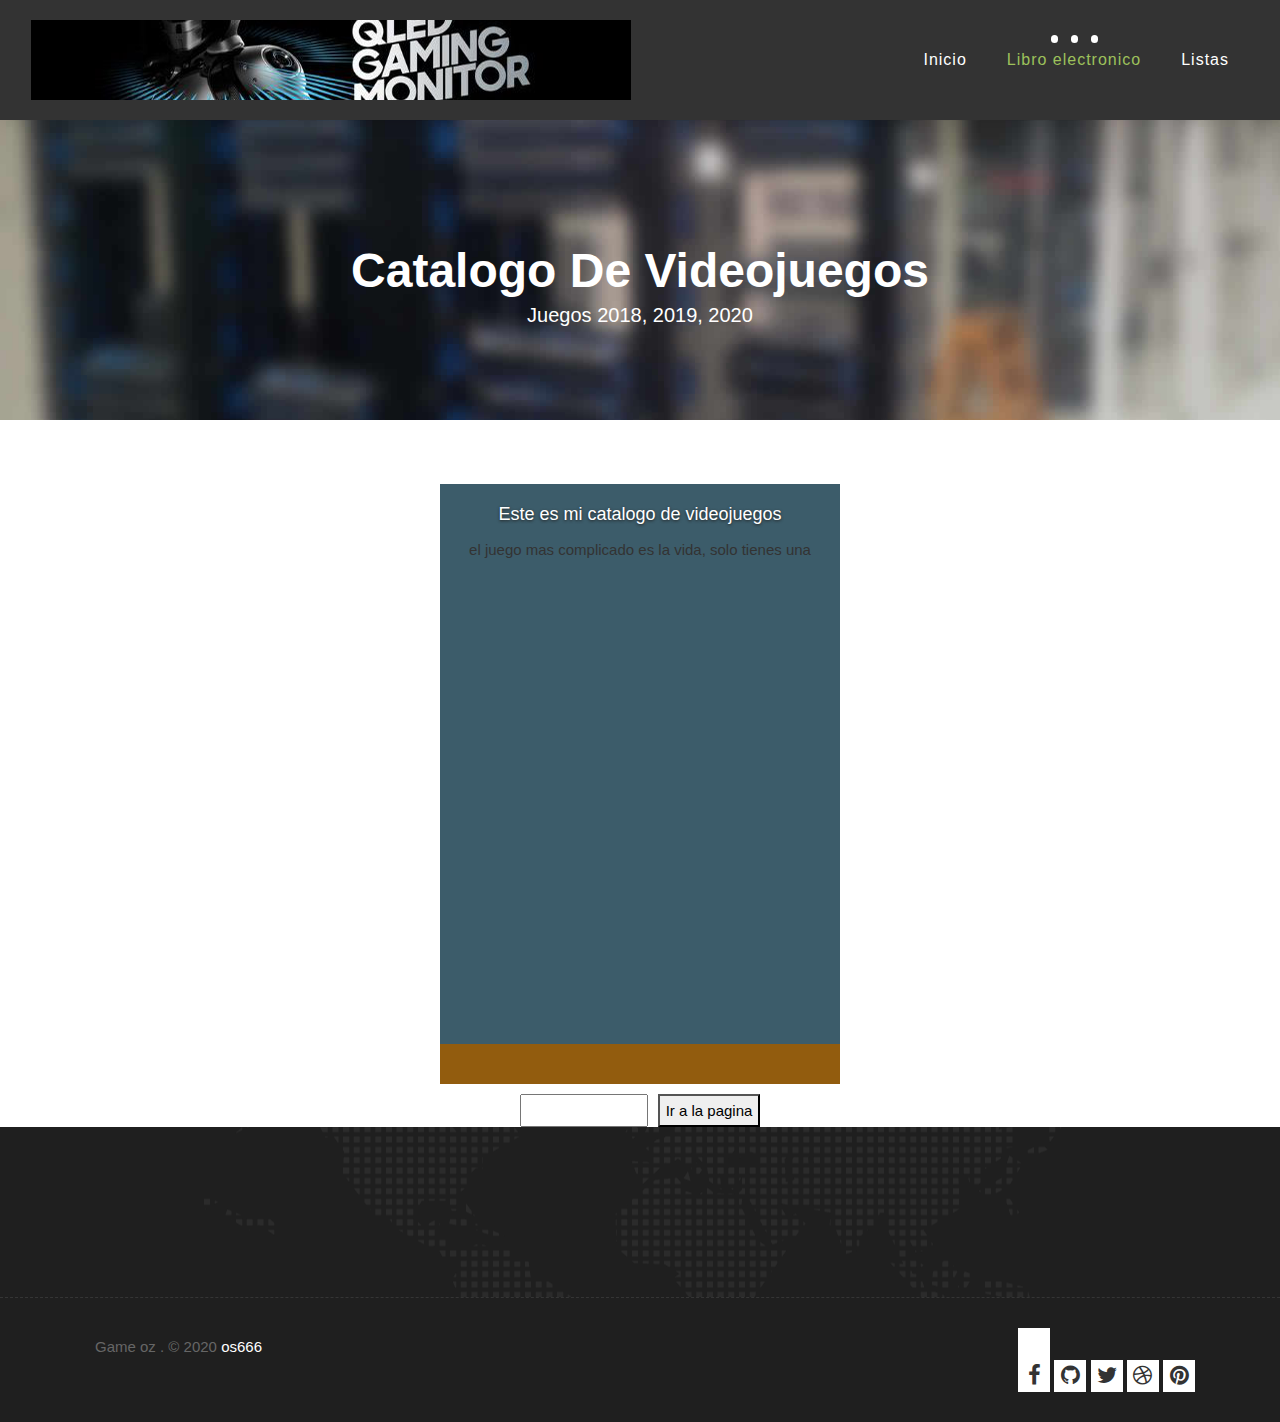
==== features.html @ 06214b25 "pagina para el primer parcial de TIN" ====
<!DOCTYPE html>
<html lang="en">

    <!-- Basic -->
    <meta charset="utf-8">
    <meta http-equiv="X-UA-Compatible" content="IE=edge">   
   
    <!-- Mobile Metas -->
    <meta name="viewport" content="width=device-width, initial-scale=1">
 
     <!-- Site Metas -->
    <title>Mi primer examen Tecnlogias de la Informacion</title>  
    <meta name="keywords" content="">
    <meta name="description" content="">
    <meta name="author" content="">

    <!-- Site Icons -->
    <link rel="shortcut icon" href="images/favicon.ico" type="image/x-icon" />
    <link rel="apple-touch-icon" href="images/apple-touch-icon.png">

    <!-- Bootstrap CSS -->
    <link rel="stylesheet" href="css/bootstrap.min.css">
    <!-- Site CSS -->
    <link rel="stylesheet" href="style.css">
    <!-- ALL VERSION CSS -->
    <link rel="stylesheet" href="css/versions.css">
    <!-- Responsive CSS -->
    <link rel="stylesheet" href="css/responsive.css">
    <!-- Custom CSS -->
    <link rel="stylesheet" href="css/custom.css">

    <link rel="stylesheet" type="text/css" href="css/estilosPropiosDos.css">
    <link rel="stylesheet" type="text/css" href="css/jquery.booklet.latest.css">

    <!-- Modernizer for Portfolio -->


    <!--[if lt IE 9]>
      <script src="https://oss.maxcdn.com/libs/html5shiv/3.7.0/html5shiv.js"></script>
      <script src="https://oss.maxcdn.com/libs/respond.js/1.4.2/respond.min.js"></script>
    <![endif]-->

</head>
<body class="host_version"> 

    <!-- LOADER -->
	<div id="preloader">
		<div class="loader-container">
			<div class="progress-br float shadow">
				<div class="progress__item"></div>
			</div>
		</div>
	</div>
	<!-- END LOADER -->	

    <!-- Start header -->
	<header class="top-navbar">
		<nav class="navbar navbar-expand-lg navbar-light bg-light">
			<div class="container-fluid">
				<a class="navbar-brand" href="index.html">
					<img src="images/logo-hosting.png" alt="" />
				</a>
				<button class="navbar-toggler" type="button" data-toggle="collapse" data-target="#navbars-host" aria-controls="navbars-rs-food" aria-expanded="false" aria-label="Toggle navigation">
					<span class="icon-bar"></span>
                    <span class="icon-bar"></span>
                    <span class="icon-bar"></span>
				</button>
				<div class="collapse navbar-collapse" id="navbars-host">
					<ul class="navbar-nav ml-auto">
						<li class="nav-item"><a class="nav-link" href="index.html">Inicio</a></li>

						<li class="nav-item active"><a class="nav-link" href="features.html">Libro electronico </a></li>

						<li class="nav-item"><a class="nav-link" href="listas.html">Listas </a></li>
				</div>
			</div>
		</nav>
	</header>
	<!-- End header -->
	
	<div class="all-title-box">
		<div class="container text-center">
			<h1>Catalogo de Videojuegos<span class="m_1">juegos 2018, 2019, 2020 </span></h1>
		</div>
	</div>




                 <!-- aqui vendra el libro electronico -->

         <div id="wrapper">
            <div id="mi_libro">
                <div id="portada">
                    <h3>Este es mi catalogo de videojuegos</h3>
                    <p>el juego mas complicado es la vida, solo tienes una</p>
                </div>
                <div id="pagina1" class="pagina">
                    <h3>Lorem ipsum dolor sit amet</h3>
                    <p>Lorem ipsum dolor sit amet, consectetur adipisicing elit. Molestiae rerum quaerat similique, cumque enim voluptate ea vero doloremque veritatis quo accusamus ipsa laudantium officia quas quasi, eligendi excepturi eaque? Quidem.</p>
                    <img src="images/cata1.jpg" height="200px" width="300px" >
                    
                </div>
                <div class="pagina" id="pagina2">
                    <h3>Lorem ipsum dolor sit amet</h3>
                    <p>Lorem ipsum dolor sit amet, consectetur adipisicing elit. Molestiae rerum quaerat similique, cumque enim voluptate ea vero doloremque veritatis quo accusamus ipsa laudantium officia quas quasi, eligendi excepturi eaque? Quidem.</p>
                    <img src="images/cata2.jpg" height="200px" width="300px" >
                </div>
                <div id="pagina3" class="pagina">
                    <h3>Lorem ipsum dolor sit amet</h3>
                    <p>Lorem ipsum dolor sit amet, consectetur adipisicing elit. Molestiae rerum quaerat similique, cumque enim voluptate ea vero doloremque veritatis quo accusamus ipsa laudantium officia quas quasi, eligendi excepturi eaque? Quidem.</p>
                    <img src="images/cata3.jpg" height="200px" width="300px" >
                </div>
                <div class="pagina" id="pagina4">
                    <h3>Lorem ipsum dolor sit amet</h3>
                    <p>Lorem ipsum dolor sit amet, consectetur adipisicing elit. Molestiae rerum quaerat similique, cumque enim voluptate ea vero doloremque veritatis quo accusamus ipsa laudantium officia quas quasi, eligendi excepturi eaque? Quidem.</p>
                    <img src="images/cata1.jpg" height="200px" width="300px" >
                </div>
                <div id="pagina5" class="pagina">
                    <h3>Lorem ipsum dolor sit amet</h3>
                    <p>Lorem ipsum dolor sit amet, consectetur adipisicing elit. Molestiae rerum quaerat similique, cumque enim voluptate ea vero doloremque veritatis quo accusamus ipsa laudantium officia quas quasi, eligendi excepturi eaque? Quidem.</p>
                    <img src="images/cata2.jpg" height="200px" width="300px" >
                </div>
                <div id="pagina6" class="pagina">
                    <h3>Lorem ipsum dolor sit amet</h3>
                    <p>Lorem ipsum dolor sit amet, consectetur adipisicing elit. Molestiae rerum quaerat similique, cumque enim voluptate ea vero doloremque veritatis quo accusamus ipsa laudantium officia quas quasi, eligendi excepturi eaque? Quidem.</p>
                    <img src="images/cata3.jpg" height="200px" width="300px" >
                </div>
                <div id="pagina7" class="pagina">
                    <h3>Lorem ipsum dolor sit amet</h3>
                    <p>Lorem ipsum dolor sit amet, consectetur adipisicing elit. Molestiae rerum quaerat similique, cumque enim voluptate ea vero doloremque veritatis quo accusamus ipsa laudantium officia quas quasi, eligendi excepturi eaque? Quidem.</p>
                    <img src="images/cata1.jpg" height="200px" width="300px" >
                </div>
                <div id="pagina8" class="pagina">
                    <h3>Lorem ipsum dolor sit amet</h3>
                    <p>Lorem ipsum dolor sit amet, consectetur adipisicing elit. Molestiae rerum quaerat similique, cumque enim voluptate ea vero doloremque veritatis quo accusamus ipsa laudantium officia quas quasi, eligendi excepturi eaque? Quidem.</p>
                    <img src="images/cata2.jpg" height="200px" width="300px" >
                </div>
                <div id="pagina9" class="pagina">
                    <h3>Lorem ipsum dolor sit amet</h3>
                    <p>Lorem ipsum dolor sit amet, consectetur adipisicing elit. Molestiae rerum quaerat similique, cumque enim voluptate ea vero doloremque veritatis quo accusamus ipsa laudantium officia quas quasi, eligendi excepturi eaque? Quidem.</p>
                    <img src="images/cata3.jpg" height="200px" width="300px" >
                </div>
                <div id="contra" class="pagina">
                    <h3>MUCHAS GRACIAS POR SU ATENCION, LE DESEAMOS UN BUEN DIA</h3>
                    <p> hasta otra oportunidad ...</p>
                </div>
            </div>
            <div id="gotopage">
                <input id="in_go" type=""><button id="bt_go" class="hover-btn-new">Ir a la pagina</button>
            </div>
        </div>


         <!-- aqui termina el libro electronico -->
    <footer class="footer">
        <div class="container">
            <div class="row">

            </div><!-- end row -->
        </div><!-- end container -->
    </footer><!-- end footer -->

    <div class="copyrights">
        <div class="container">
            <div class="footer-distributed">
                <div class="footer-left">                   
                    <p class="footer-company-name">Game oz . &copy; 2020 <a href="#">os666</</p>
                </div>

                <div class="footer-right">
                    <ul class="footer-links-soi">
						<li><a href="#"><i class="fa fa-facebook"></i></a></li>
						<li><a href="#"><i class="fa fa-github"></i></a></li>
						<li><a href="#"><i class="fa fa-twitter"></i></a></li>
						<li><a href="#"><i class="fa fa-dribbble"></i></a></li>
						<li><a href="#"><i class="fa fa-pinterest"></i></a></li>
					</ul><!-- end links -->
                </div>
            </div>
        </div><!-- end container -->
    </div><!-- end copyrights -->




    <script src="js/jquery-2.1.0.min.js" type="text/javascript"></script>
    <script src="js/jquery-ui-1.10.4.min.js" type="text/javascript"></script>
    <script src="js/jquery.booklet.latest.min.js" type="text/javascript"></script>
    <script src="js/jquery.easing.1.3.js" type="text/javascript"></script>
    <script src="js/mainPropioDos.js" type="text/javascript"></script>

   
 <script src="js/modernizer.js"></script>
    <!-- ALL JS FILES -->
   <!-- <script src="js/all.js"></script>
     ALL PLUGINS -->
   <script src="js/custom.js"></script>


</body>
</html>
---- style.css ----
/*------------------------------------------------------------------
    IMPORT FONTS
-------------------------------------------------------------------*/

@import url('https://fonts.googleapis.com/css?family=Quicksand:300,400,500,700');

/*------------------------------------------------------------------
    IMPORT FILES
-------------------------------------------------------------------*/

@import url(css/animate.css);
@import url(css/animate.min.css);
@import url(css/bootstrap-touch-slider.css);
@import url(css/flaticon.css);
@import url(css/timeline.min.css);
@import url(css/prettyPhoto.css);
@import url(css/owl.carousel.css);
@import url(css/font-awesome.min.css);

/*------------------------------------------------------------------
    SKELETON
-------------------------------------------------------------------*/

body {
    color: #333333;
    font-size: 15px;
    font-family: 'Quicksand', sans-serif;
    line-height: 1.80857;
}

body.demos .section {
    background: url(images/bg.png) repeat top center #f2f3f5;
}

body.demos .section-title img {
    max-width: 280px;
    display: block;
    margin: 10px auto;
}

body.demos .service-widget h3 {
    border-bottom: 1px solid #ededed;
    font-size: 18px;
    padding: 20px 0;
    background-color: #ffffff;
}

body.demos .service-widget {
    margin: 0 0 30px;
    padding: 30px;
    background-color: #fff
}

body.demos .container-fluid {
    max-width: 1080px
}

html, body{
	height: 100%;
}


a {
    color: #1f1f1f;
    text-decoration: none !important;
    outline: none !important;
    -webkit-transition: all .3s ease-in-out;
    -moz-transition: all .3s ease-in-out;
    -ms-transition: all .3s ease-in-out;
    -o-transition: all .3s ease-in-out;
    transition: all .3s ease-in-out;
}

h1,
h2,
h3,
h4,
h5,
h6 {
    letter-spacing: 0;
    font-weight: normal;
    position: relative;
    padding: 0 0 10px 0;
    font-weight: normal;
    line-height: 120% !important;
    color: #1f1f1f;
    margin: 0
}

h1 {
    font-size: 24px
}

h2 {
    font-size: 22px
}

h3 {
    font-size: 18px
}

h4 {
    font-size: 16px
}

h5 {
    font-size: 14px
}

h6 {
    font-size: 13px
}

h1 a,
h2 a,
h3 a,
h4 a,
h5 a,
h6 a {
    color: #212121;
    text-decoration: none!important;
    opacity: 1
}

h1 a:hover,
h2 a:hover,
h3 a:hover,
h4 a:hover,
h5 a:hover,
h6 a:hover {
    opacity: .8
}

a {
    color: #1f1f1f;
    text-decoration: none;
    outline: none;
}

a,
.btn {
    text-decoration: none !important;
    outline: none !important;
    -webkit-transition: all .3s ease-in-out;
    -moz-transition: all .3s ease-in-out;
    -ms-transition: all .3s ease-in-out;
    -o-transition: all .3s ease-in-out;
    transition: all .3s ease-in-out;
}

.btn-custom {
    margin-top: 20px;
    background-color: transparent !important;
    border: 2px solid #ddd;
    padding: 12px 40px;
    font-size: 16px;
}

.lead {
    font-size: 18px;
    line-height: 30px;
    color: #767676;
    margin: 0;
    padding: 0;
}

blockquote {
    margin: 20px 0 20px;
    padding: 30px;
}


/*------------------------------------------------------------------
    WP CORE
-------------------------------------------------------------------*/

.first {
    clear: both
}

.last {
    margin-right: 0
}

.alignnone {
    margin: 5px 20px 20px 0;
}

.aligncenter,
div.aligncenter {
    display: block;
    margin: 5px auto 5px auto;
}

.alignright {
    float: right;
    margin: 10px 0 20px 20px;
}

.alignleft {
    float: left;
    margin: 10px 20px 20px 0;
}

a img.alignright {
    float: right;
    margin: 10px 0 20px 20px;
}

a img.alignnone {
    margin: 10px 20px 20px 0;
}

a img.alignleft {
    float: left;
    margin: 10px 20px 20px 0;
}

a img.aligncenter {
    display: block;
    margin-left: auto;
    margin-right: auto
}

.wp-caption {
    background: #fff;
    border: 1px solid #f0f0f0;
    max-width: 96%;
    /* Image does not overflow the content area */
    padding: 5px 3px 10px;
    text-align: center;
}

.wp-caption.alignnone {
    margin: 5px 20px 20px 0;
}

.wp-caption.alignleft {
    margin: 5px 20px 20px 0;
}

.wp-caption.alignright {
    margin: 5px 0 20px 20px;
}

.wp-caption img {
    border: 0 none;
    height: auto;
    margin: 0;
    max-width: 98.5%;
    padding: 0;
    width: auto;
}

.wp-caption p.wp-caption-text {
    font-size: 11px;
    line-height: 17px;
    margin: 0;
    padding: 0 4px 5px;
}


/* Text meant only for screen readers. */

.screen-reader-text {
    clip: rect(1px, 1px, 1px, 1px);
    position: absolute !important;
    height: 1px;
    width: 1px;
    overflow: hidden;
}

.screen-reader-text:focus {
    background-color: #f1f1f1;
    border-radius: 3px;
    box-shadow: 0 0 2px 2px rgba(0, 0, 0, 0.6);
    clip: auto !important;
    color: #21759b;
    display: block;
    font-size: 14px;
    font-size: 0.875rem;
    font-weight: bold;
    height: auto;
    left: 5px;
    line-height: normal;
    padding: 15px 23px 14px;
    text-decoration: none;
    top: 5px;
    width: auto;
    z-index: 100000;
    /* Above WP toolbar. */
}

/*------------------------------------------------------------------
    LOADER
-------------------------------------------------------------------*/

.loader-container {
  position: absolute;
  top: 0;
  left: 0;
  width: 100%;
  height: 100%;
  z-index:8888;
}
.loader-container:before {
  content: '';
  position: absolute;
  top: 0;
  left: 0;
  width: 100%;
  height: 50%;
  background: #9dc15b;
  z-index: -1;
  transition: top 1.2s linear 3.1s;
}
.loader-container:after {
  content: '';
  position: absolute;
  bottom: 0;
  left: 0;
  width: 100%;
  height: 50%;
  background: #9dc15b;
  z-index: -1;
  transition: bottom 1.2s linear 3.1s;
}
.loader-container.done:before {
  top: -50%;
}
.loader-container.done:after {
  bottom: -50%;
}

.progress-br {
  position: absolute;
  top: 50%;
  left: 50%;
  transform: translateX(-50%) translateY(-50%);
  transform-origin: center;
}
.progress-br .progress__item {
  text-align: center;
  width: 100px;
  height: 100px;
  line-height: 100px;
  border: 2px solid #fff;
  border-radius: 50%;
}
.progress-br .progress__item:before {
  content: '';
  position: absolute;
  top: 0;
  left: 50%;
  margin-top: -3px;
  margin-left: 0px;
  width: 45px;
  height: 45px;
  border-top: solid 10px #fff;
  border-right: solid 10px #fff;
  border-top-right-radius: 100%;
  transform-origin: left bottom;
  -webkit-animation: spin 3s linear infinite;
}
.progress-br.float .progress__item:before {
  border-top-width: 2px;
  margin-top: 0px;
  height: 50px;
}
.progress-br.float.shadow:before {
  border-top-width: 2px;
  margin-top: -41px;
  height: 50px;
}
.progress-br.shadow:before {
  content: '';
  position: absolute;
  top: 50%;
  left: 50%;
  margin: -43px 0 0 12px;
  width: 45px;
  height: 45px;
  border-top: solid 10px #6e912d;
  border-right: solid 10px #6e912d;
  border-top-right-radius: 100%;
  z-index: -1;
  transform-origin: left bottom;
  -webkit-animation: spin 3s linear infinite;
}
.progress-br.shadow:after {
  content: '';
  position: absolute;
  top: 50%;
  left: 50%;
  width: 100px;
  height: 100px;
  color: #6e912d;
  text-align: center;
  line-height: 100px;
  border: 2px solid #6e912d;
  border-radius: 50%;
  margin: -40px 0 0 -40px;
  z-index: -1;
  transform-origin: center;
}
.progress-br.done .progress__item {
  opacity: 0;
  -webkit-animation: done 3.1s;
  transition: opacity 0.3s linear 3.1s;
}
.progress-br.done .progress__item:before {
  display: none;
}
.progress-br.done:before {
  display: none;
}
.progress-br.done:after {
  opacity: 0;
  -webkit-animation: done 3.1s;
  transition: opacity 0.15s linear 3.1s;
}

@-webkit-keyframes done {
  10% {
    transform: scale(1.1);
  }
  20% {
    transform: scale(0.9);
  }
  30% {
    transform: scale(1.07);
  }
  40% {
    transform: scale(0.93);
  }
  50% {
    transform: scale(1.04);
  }
  60% {
    transform: scale(0.97);
  }
  80% {
    transform: scale(1.01);
  }
  90% {
    transform: scale(0.99);
  }
  100% {
    transform: scale(1);
  }
}
@-webkit-keyframes spin {
  100% {
    -webkit-transform: rotate(360deg);
  }
}

.shadow{
	box-shadow: none !important;
}

/*------------------------------------------------------------------
    HEADER
-------------------------------------------------------------------*/


.top-navbar .bg-light{
	background: #333333 !important;
}

.top-navbar .navbar-light .navbar-nav .nav-link{
	color: #ffffff;
	font-size: 16px;
	font-weight: 500;
}

.top-navbar .navbar-light .navbar-nav .nav-item{
	position: relative;
	display: inline-block;
	padding: 15px 0px;
	margin: 0px 20px;
}
.top-navbar .navbar-light .navbar-nav .nav-item .nav-link{
	padding: 6px 0px;
	position: relative;
	display: block;
	line-height: 30px;
	letter-spacing: 1px;
}

.top-navbar .navbar-light .navbar-nav .nav-item::after {
    position: absolute;
    content: '';
    left: 50%;
    bottom: auto;
    top: 11px;
    width: 7px;
    height: 8px;
    opacity: 0;
    margin-left: -3px;
    background-color: #ffffff;
	border-radius: 50px;
    -webkit-transform: translateY(0px);
    transform: translateY(0px);
    transition: all 900ms ease;
    -webkit-transition: all 900ms ease;
    -ms-transition: all 900ms ease;
    -o-transition: all 900ms ease;
    -moz-transition: all 900ms ease;
}

.top-navbar .navbar-light .navbar-nav .nav-item .nav-link::before {
    position: absolute;
    content: '';
    left: 0%;
    bottom: auto;
    top: -4px;
    width: 7px;
    height: 8px;
	border-radius: 50px;
    opacity: 0;
    margin-left: -10px;
    background-color: #ffffff;
    -webkit-transform: translateY(0px);
    transform: translateY(0px);
    transition: all 900ms ease;
    -webkit-transition: all 900ms ease;
    -ms-transition: all 900ms ease;
    -o-transition: all 900ms ease;
    -moz-transition: all 900ms ease;
}

.top-navbar .navbar-light .navbar-nav .nav-item .nav-link::after {
    position: absolute;
    content: '';
    right: 0%;
    left: auto;
    bottom: auto;
    top: -4px;
    width: 7px;
    height: 8px;
	border-radius: 50px;
	border: none !important;
    opacity: 0;
    margin-right: -11px;
    background-color: #ffffff;
    transition: all 900ms ease;
    -webkit-transition: all 900ms ease;
    -ms-transition: all 900ms ease;
    -o-transition: all 900ms ease;
    -moz-transition: all 900ms ease;
}

.top-navbar .navbar-light .navbar-nav .nav-item.active::after{
	opacity: 1;
}

.top-navbar .navbar-light .navbar-nav .nav-item.active .nav-link::before {
	opacity: 1;
	left: 40%;
}
.top-navbar .navbar-light .navbar-nav .nav-item.active .nav-link{
	color: #9dc15b;
}
.top-navbar .navbar-light .navbar-nav .nav-item.active .nav-link::after{
	opacity: 1;
	right: 40%;
}

.top-navbar .navbar-light .navbar-nav .nav-item:hover::after{
	opacity: 1;
}

.top-navbar .navbar-light .navbar-nav .nav-item .nav-link:hover::before{
	opacity: 1;
	left: 40%;
}
.top-navbar .navbar-light .navbar-nav .nav-item .nav-link:hover{
	color: #9dc15b;
}
.top-navbar .navbar-light .navbar-nav .nav-item .nav-link:hover::after{
	opacity: 1;
	right: 40%;
}

.dropdown:hover>.dropdown-menu {
  display: block;
}

.dropdown>.dropdown-toggle:active {
    pointer-events: none;
}



.top-navbar.fixed-menu .bg-light {
    position: fixed;
    top: 0;
    width: 100%;
    z-index: 9999;
    visibility: visible;
    transform: translate(0,0) scale(1);
    transition: .3s;
}

.top-navbar .bg-light {
    padding-top: 15px;
    padding-bottom: 15px;
    box-shadow: 0 0 18px 0 rgba(0,0,0,.12);
}

.top-navbar .navbar-light .navbar-nav li .dropdown-menu {
    box-shadow: 0 2px 12px 0 rgba(0,0,0,.12);
    border: none;
    border-radius: 0px;
    margin: 0px;
}

.top-navbar .navbar-light .navbar-nav li .dropdown-menu a:hover{
	background: #9dc15b;
	color: #ffffff;
}

.navbar-right li a{
	position: relative;
	padding: 13px 20px;
	font-size: 18px;
	display: inline-block;
}
.navbar-right li a,
.navbar-right li a.hover-btn-new::after {
	-webkit-transition: all 0.3s;
	-moz-transition: all 0.3s;
	-o-transition: all 0.3s;
	transition: all 0.3s;
}

.navbar-right li a.hover-btn-new::before,
.navbar-right li a.hover-btn-new::after {
  background: #9dc15b;
  content: '';
  position: absolute;
  z-index: 1;
}

.navbar-right li a.hover-btn-new:hover span {
  color: #ffffff;
}
.navbar-right li a.hover-btn-new::before {
  height: 100%;
  left: 0;
  top: 0;
  width: 100%;
}
.navbar-right li a.hover-btn-new::after {
  background: #ffffff !important;
  height: 100%;
  left: 0;
  top: 0;
  width: 100%;
}
.navbar-right li a.hover-btn-new span{
	position: relative;
	z-index: 2;
	color: #333333;
}
.navbar-right li a.hover-btn-new:hover:after {
  height: 0;
  left: 50%;
  top: 50%;
  width: 0;
}


.navbar-toggler{
	background: #ffffff;
	border-radius: 0px;
	padding: 10px 10px;
}

.navbar-toggler .icon-bar {
    display: block;
    width: 22px;
    height: 2px;
    border-radius: 1px;
	background: #333333;
}
.navbar-toggler .icon-bar + .icon-bar {
    margin-top: 4px;
}

.navbar-toggler:hover{
	background: #9dc15b;
}

.navbar-toggler:hover .icon-bar{
	background: #ffffff;
}


.box-slider{
	height: 100%;
}


.box-slider .carousel-control-prev{
	background: #9dc15b;
	position: absolute;
	left: 0px;
	font-size: 38px;
	top: 40%;
	width: 60px;
	height: 60px;
	line-height: 20px;
	opacity: 1;
}
.box-slider .carousel-control-next{
	background: #9dc15b;
	position: absolute;
	right: 0px;
	font-size: 38px;
	top: 40%;
	width: 60px;
	height: 60px;
	line-height: 20px;
	opacity: 1;
}

.first-section .big-tagline a{
	background: none;
	position: relative;
	display: inline-block;
	font-size: 18px;
	color: #333333;
	padding: 13px 40px;
	font-weight: 500;
}


.big-tagline a,
.big-tagline a.hover-btn-new::after {
	-webkit-transition: all 0.3s;
	-moz-transition: all 0.3s;
	-o-transition: all 0.3s;
	transition: all 0.3s;
}

.big-tagline a.hover-btn-new::before,
.big-tagline a.hover-btn-new::after {
  background: #fff;
  content: '';
  position: absolute;
  z-index: 1;
}

.big-tagline a.hover-btn-new:hover span {
  color: #9dc15b;
}

.hover-btn-new::before {
  height: 100%;
  left: 0;
  top: 0;
  width: 100%;
}

.hover-btn-new::after {
  background: #9dc15b !important;
  height: 100%;
  left: 0;
  top: 0;
  width: 100%;
}
.hover-btn-new span{
	position: relative;
	z-index: 2;
}

.hover-btn-new:hover:after {
  height: 0;
  left: 50%;
  top: 50%;
  width: 0;
}


.first-section .big-tagline a:hover{
	color: #333333;
}
.box-slider .carousel-inner{
	height: 100%;
}
.box-slider .carousel-item{
	height: 100%;
	width: 100%;
}



/*------------------------------------------------------------------
    SECTIONS
-------------------------------------------------------------------*/

.dbcolor{
	background: #9dc15b;
}

.parallax {
    background-attachment: fixed;
    background-size: cover;
    padding: 120px 0;
    position: relative;
    width: 100%;
}

.parallax.parallax-off {
    background-attachment: fixed !important;
    display: block;
    overflow: hidden;
    position: relative;
    background-position: center center;
    vertical-align: sub;
    width: 100%;
    z-index: 2;
}

.no-scroll-xy {
    overflow: hidden !important;
    -webkit-transition: all .4s ease-in-out;
    -moz-transition: all .4s ease-in-out;
    -ms-transition: all .4s ease-in-out;
    -o-transition: all .4s ease-in-out;
    transition: all .4s ease-in-out;
}

.section {
    display: block;
    position: relative;
    overflow: hidden;
    padding: 70px 0;
}

.noover {
    overflow: visible;
}

.noover .btn-dark {
    border: 0 !important;
}

.nopad {
    padding: 0;
}

.nopadtop {
    padding-top: 0;
}

.section.wb {
    background-color: #ffffff;
}

.section.lb {
    background-color: #f2f3f5;
}

.section.db {
    background-color: #1f1f1f;
}

.section.color1 {
    background-color: #448AFF;
}
.section.cl {
	background-color: #2d3032;
}

.first-section {
    position: relative;
    overflow: hidden;
    height: 100%;	
	vertical-align: middle;
}

.first-section::before {
    content: "";
    position: absolute;
    height: 100%;
    width: 100%;
	top: 0px;
	left: 0px;
    display: block;
    background: rgba(0,0,0,0.5);
}

.first-section h2 {
    color: #ffffff;
    font-size: 68px;
    font-weight: 300;
    text-transform: capitalize;
    display: block;
    margin: 0;
    padding: 0 0 30px;
    position: relative;
}

.first-section h2 strong{
	color: #9dc15b;
}

.first-section .lead {
    font-size: 21px;
    font-weight: 300;
    padding: 0 0 40px;
    margin: 0;
    line-height: inherit;
    color: #ffffff;
}

.macbookright {
    width: 980px;
    position: absolute;
    right: -15%;
    bottom: -6%;
}

.section-title {
    display: block;
    position: relative;
    margin-bottom: 60px;
}

.section-title p {
    color: #999;
    font-weight: 400;
    font-size: 18px;
    line-height: 33px;
    margin: 0;
}

.section-title h3 {
    font-size: 42px;
    font-weight: 500;
    line-height: 62px;
    margin: 0 0 25px;
    padding: 0;
    text-transform: none;
}

.section.colorsection p,
.section.colorsection h3,
.section.db h3 {
    color: #ffffff;
}


.box-slider .first-section{
	display: table;
	position: relative;
	width: 100%;
}
.dtab{
	display: table-cell;
	vertical-align: middle;
}


.page-section{
	padding: 70px 0px; 
}

.customwidget a{
	position: relative;
	padding: 13px 40px;
	font-size: 18px;
	display: inline-block;
}


.customwidget a,
.customwidget a.hover-btn-new::after {
	-webkit-transition: all 0.3s;
	-moz-transition: all 0.3s;
	-o-transition: all 0.3s;
	transition: all 0.3s;
}

.customwidget a.hover-btn-new::before,
.customwidget a.hover-btn-new::after {
  background: #9dc15b;
  content: '';
  position: absolute;
  z-index: 1;
}

.customwidget a.hover-btn-new:hover span {
  color: #333333;
}
.customwidget a.hover-btn-new::before {
  height: 100%;
  left: 0;
  top: 0;
  width: 100%;
}
.customwidget a.hover-btn-new::after {
  background: #333333 !important;
  height: 100%;
  left: 0;
  top: 0;
  width: 100%;
}
.customwidget a.hover-btn-new span{
	position: relative;
	z-index: 2;
	color: #fff;
}
.customwidget a.hover-btn-new:hover:after {
  height: 0;
  left: 50%;
  top: 50%;
  width: 0;
}



.message-box a{
	position: relative;
	padding: 13px 40px;
	font-size: 18px;
	display: inline-block;
}
.message-box a,
.message-box a.hover-btn-new::after {
	-webkit-transition: all 0.3s;
	-moz-transition: all 0.3s;
	-o-transition: all 0.3s;
	transition: all 0.3s;
}

.message-box a.hover-btn-new::before,
.message-box a.hover-btn-new::after {
  background: #9dc15b;
  content: '';
  position: absolute;
  z-index: 1;
}

.message-box a.hover-btn-new:hover span {
  color: #333333;
}
.message-box a.hover-btn-new::before {
  height: 100%;
  left: 0;
  top: 0;
  width: 100%;
}
.message-box a.hover-btn-new::after {
  background: #333333 !important;
  height: 100%;
  left: 0;
  top: 0;
  width: 100%;
}
.message-box a.hover-btn-new span{
	position: relative;
	z-index: 2;
	color: #fff;
}
.message-box a.hover-btn-new:hover:after {
  height: 0;
  left: 50%;
  top: 50%;
  width: 0;
}


.customwidget{
	margin-top: 30px;
}

/*------------------------------------------------------------------
    PORTFOLIO
-------------------------------------------------------------------*/

.item-h2,
.item-h1 {
    height: 100% !important;
    height: auto !important;
}

.isotope-item {
    z-index: 2;
    padding: 0;
}

.isotope-hidden.isotope-item {
    pointer-events: none;
    z-index: 1;
}

.isotope,
.isotope .isotope-item {
    /* change duration value to whatever you like */
    -webkit-transition-duration: 0.8s;
    -moz-transition-duration: 0.8s;
    transition-duration: 0.8s;
}

.isotope {
    -webkit-transition-property: height, width;
    -moz-transition-property: height, width;
    transition-property: height, width;
}

.isotope .isotope-item {
    -webkit-transition-property: -webkit-transform, opacity;
    -moz-transition-property: -moz-transform, opacity;
    transition-property: transform, opacity;
}

.portfolio-filter ul {
    padding: 0;
    z-index: 2;
    display: block;
    position: relative;
    margin: 0;
}

.portfolio-filter ul li {
    border-radius: 0;
    display: inline-block;
    margin: 0 5px 0 0;
    text-decoration: none;
    text-transform: uppercase;
    vertical-align: middle;
}

.portfolio-filter ul li:last-child:after {
    content: "";
}

.portfolio-filter ul li .btn-dark {
    box-shadow: none;
    background-color: transparent;
    border: 1px solid #e6e7e6 !important;
    color: #1f1f1f;
    font-weight: 400;
    font-size: 13px;
    padding: 10px 30px;
}

.da-thumbs {
    list-style: none;
    position: relative;
    padding: 0;
}

.da-thumbs .pitem {
    margin: 0;
    padding: 15px;
    position: relative;
}

.da-thumbs .pitem a,
.da-thumbs .pitem a img {
    display: block;
    position: relative;
}

.da-thumbs .pitem a {
    overflow: hidden;
}

.da-thumbs .pitem a div {
    position: absolute;
    background-color: rgba(0, 0, 0, 0.8);
    width: 100%;
    height: 100%;
}

.da-thumbs .pitem a div h3 {
    display: block;
    color: #ffffff;
    font-size: 20px;
    padding: 30px 15px;
    text-transform: capitalize;
    font-weight: normal;
}

.da-thumbs .pitem a div h3 small {
    display: block;
    color: #ffffff;
    margin-top: 5px;
    font-size: 13px;
    font-weight: 300;
}

.da-thumbs .pitem a div i {
    background-color: #1f1f1f;
    position: absolute;
    color: #ffffff !important;
    bottom: 0;
    font-size: 15px;
    z-index: 12;
    right: 0;
    width: 40px;
    height: 40px;
    line-height: 40px;
    text-align: center;
}


/*------------------------------------------------------------------
    TESTIMONIALS
-------------------------------------------------------------------*/

.logos img {
    margin: auto;
    display: block;
    text-align: center;
    width: 100%;
    opacity: 0.3;
}

.logos img:hover {
    opacity: 1;
}

.desc h3 i {
    color: #9dc15b;
    font-size: 37px;
    vertical-align: middle;
    margin-right: 12px;
}

.desc {
    padding: 30px;
    position: relative;
    background: #000;
    border: 1px solid #111111;
}

.testi-meta {
    display: block;
    margin-top: 20px;
	margin-bottom: 20px;
}

.testi-meta img{
	display: inline-block !important; 
}

.testimonial h4 {
    font-size: 18px;
    color: #ffffff;
    padding: 13px 0 0;
}

.testimonial img {
    max-width: 55px;
}

.testimonial small {
    margin-top: 7px;
    font-size: 16px;
    display: block;
}

.testimonial {
    background-color: transparent;
	max-width: 760px;
	width: 100%;
	margin: 0 auto;
	text-align: center;
}

.testimonial h3 {
    padding: 0 0 10px;
    font-size: 20px;
    font-weight: 600;
}

.testimonial small,
.testimonial .lead {
    background-color: transparent;
    color: #aaa;
    display: block;
    font-size: 16px;
    font-style: normal;
    line-height: 30px;
    margin: 0;
    padding: 0;
    position: relative;
}

.testimonial p:after {
    display: none;
}

.testi-carousel.owl-carousel .owl-item.active.center .testimonial{
	-webkit-transform: scale(1.1);
	-ms-transform: scale(1.1);
	transform: scale(1.1);
	-webkit-transition: all 0.3s ease;
	-o-transition: all 0.3s ease;
	transition: all 0.3s ease;
}




/*------------------------------------------------------------------
    PRICING TABLES
-------------------------------------------------------------------*/

.pricing-table {
    margin: 0px;
    background: #fff;
    box-shadow: 0 5px 14px rgba(0, 0, 0, 0.1);
}

.pricing-table i {
    width: 30px;
    color: #c2c2c2;
    display: inline-block;
    margin-right: 10px;
    padding-right: 5px;
    border-right: 1px solid #ececec;
}

.pricing-table .btn-dark {
    padding: 10px 24px;
    font-size: 15px;
}

.pricing-table strong {
    font-weight: 600;
    margin-right: 6px;
    color: #1f1f1f;
}

.pricing-table-header {
    padding: 30px 0 25px 0;
    background: #ffffff;
}

.pricing-table-header h2 {
    font-size: 31px;
    margin: 0;
    padding: 0;
    font-weight: 500;
}

.pricing-table-header h3 {
    font-size: 15px;
    font-weight: 600;
    color: #aaaaaa;
    margin-top: 10px;
    text-transform: uppercase;
}

.pricing-table-space {
    height: 10px;
}

.pricing-table-text {
    margin: 15px 30px 0 30px;
    padding: 0 10px 15px 10px;
    border-bottom: 1px solid #ececec;
    font-weight: 300;
    line-height: 30px;
    color: #c2c2c2;
    font-size: 16px;
}

.pricing-table-text p {
    font-weight: 400;
}

.pricing-table-features {
    margin: 15px 30px 0 30px;
    padding: 0 10px 15px 30px;
    border-bottom: 1px solid #ececec;
    text-align: left;
    line-height: 30px;
    font-size: 16px;
    color: #c2c2c2;
}

.pricing-table-highlighted h3,
.pricing-table-highlighted h2 {
    color: #ffffff !important;
}

.pricing-table-sign-up {
    margin-top: 25px;
    padding-bottom: 30px;
}

.pricing-table-sign-up a{}
.pricing-table-sign-up a{
	position: relative;
	padding: 13px 40px;
	font-size: 18px;
	display: inline-block;
}
.pricing-table-sign-up a,
.pricing-table-sign-up a.hover-btn-new::after {
	-webkit-transition: all 0.3s;
	-moz-transition: all 0.3s;
	-o-transition: all 0.3s;
	transition: all 0.3s;
}

.pricing-table-sign-up a.hover-btn-new::before,
.pricing-table-sign-up a.hover-btn-new::after {
  background: #9dc15b;
  content: '';
  position: absolute;
  z-index: 1;
}

.pricing-table-sign-up a.hover-btn-new:hover span {
  color: #333333;
}
.pricing-table-sign-up a.hover-btn-new::before {
  height: 100%;
  left: 0;
  top: 0;
  width: 100%;
}
.pricing-table-sign-up a.hover-btn-new::after {
  background: #333333 !important;
  height: 100%;
  left: 0;
  top: 0;
  width: 100%;
}
.pricing-table-sign-up a.hover-btn-new span{
	position: relative;
	z-index: 2;
	color: #fff;
}
.pricing-table-sign-up a.hover-btn-new:hover:after {
  height: 0;
  left: 50%;
  top: 50%;
  width: 0;
}



.pricing-table:hover {
	transform: scale(1.05,1.06);
	-webkit-transform: scale(1.05,1.06);
	-moz-transform: scale(1.05,1.06);
	-o-transform: scale(1.05,1.06);
	transition: 0.5s all ease;
	-webkit-transition: 0.5s all ease;
	-moz-transition: 0.5s all ease;
	-o-transition: 0.5s all ease;
	-ms-transition: 0.5s all ease;
}

/* Highlighted table */

.pricing-table-highlighted {
    margin-top: 0;
}

.m130 {
    margin-top: 130px;
}

.nav-pills {
    border: 1px solid #e1e1e1;
}

.nav-pills > li {
    width: 50%;
    padding: 10px;
    float: left;
    margin: 0 !important;
}

.nav-pills > li > a {
    margin: 0!important;
    text-align: center;
    background-color: #f4f4f4;
	display: block;
	padding: 10px 0px;
}


/*------------------------------------------------------------------
    ICON BOXES
-------------------------------------------------------------------*/

.icon-wrapper {
    position: relative;
	padding: 15px;
	box-shadow: -1px 3px 30px rgba(0, 0, 0, 0.08);
    cursor: pointer;
    display: block;
    z-index: 1;
}

.icon-wrapper i {
    width: 75px;
    height: 75px;
    text-align: center;
    line-height: 75px;
    font-size: 48px;
    background-color: #333333;
    color: #ffffff;
    margin-top: 0;
	position: relative;
	z-index: 1;
}

.small-icons.icon-wrapper:hover i,
.small-icons.icon-wrapper:hover i:hover,
.small-icons.icon-wrapper i {
    width: auto !important;
    height: auto !important;
    line-height: 1 !important;
    padding: 0 !important;
    color: #e3e3e3 !important;
    background-color: transparent !important;
    background: none !important;
    margin-right: 10px !important;
    vertical-align: middle;
    font-size: 24px !important;
}

.small-icons.icon-wrapper h3 {
    font-size: 18px;
    padding-bottom: 5px;
}

.small-icons.icon-wrapper p {
    padding: 0;
    margin: 0;
}

.icon-wrapper h3 {
    font-size: 20px;
	font-weight: 500;
    padding: 0 0 15px;
    margin: 0;
}

.icon-wrapper p {
    margin-bottom: 0;
    padding-left: 95px;
}

.icon-wrapper p small {
    display: block;
    color: #999;
    margin-top: 10px;
    text-transform: none;
    font-weight: 600;
    font-size: 16px;
}

.icon-wrapper p small:hover a{
	color: #9dc15b;
}

.icon-wrapper p small:after {
    content: "\f105";
    font-family: FontAwesome;
    margin-left: 5px;
    font-size: 11px;
}

.table-responsive-sm .table td, .table-responsive-sm .table th {
	vertical-align: middle;
	white-space: nowrap;
}



/*------------------------------------------------------------------
    MESSAGE BOXES
-------------------------------------------------------------------*/

.align-items-center{
	margin-bottom: 30px;
}

.message-box{
	padding: 20px 0px;
}

.service-widget h3 {
    font-size: 21px;
    color: #ffffff;
    padding: 20px 0 12px;
    margin: 0;
}

.service-widget h3 a,
.section.wb .service-widget h3,
.section.lb .service-widget h3 {
    color: #1f1f1f;
}

.service-widget p {
    margin-bottom: 0;
    padding-bottom: 0;
}

.message-box h4 {
    text-transform: uppercase;
    padding: 0;
    margin: 0 0 5px;
    font-weight: 600;
    letter-spacing: 0.5px;
    font-size: 15px;
    color: #999;
}

.message-box h2 {
    font-size: 38px;
    font-weight: 400;
    padding: 0 0 10px;
    margin: 0;
    line-height: 62px;
    margin-top: 0;
    text-transform: none;
}

.message-box p {
    margin-bottom: 20px;
}

.message-box .lead {
    padding-top: 10px;
    font-size: 19px;
    font-style: italic;
    color: #999;
    padding-bottom: 0;
}

.post-media {
    position: relative;
}

.post-media img {
    width: 100%;
}

.playbutton {
    position: absolute;
    color: #ffffff !important;
    top: 40%;
    font-size: 60px;
    z-index: 12;
    left: 0;
    right: 0;
    text-align: center;
    margin: -20px auto;
}

.hoverbutton {
    background-color: rgba(255, 255, 255, 0.8);
    position: absolute;
    color: #1f1f1f !important;
    top: 48%;
    font-size: 21px;
    z-index: 12;
    left: 0;
    opacity: 0;
    right: 0;
    width: 50px;
    height: 50px;
    line-height: 50px;
    text-align: center;
    margin: -20px auto;
}

.service-widget:hover .hoverbutton {
    opacity: 1;
}

hr.hr1 {
    position: relative;
    margin: 60px 0;
    border: 1px dashed #f2f3f5;
}

hr.hr2 {
    position: relative;
    margin: 17px 0;
    border: 1px dashed #f2f3f5;
}

hr.hr3 {
    position: relative;
    margin: 25px 0 30px 0;
    border: 1px dashed #f2f3f5;
}

hr.invis {
    border-color: transparent;
}

hr.invis1 {
    margin: 10px 0;
    border-color: transparent;
}

.section.parallax hr.hr1 {
    border-color: rgba(255, 255, 255, 0.1);
}

.sep1 {
    display: block;
    position: absolute;
    content: '';
    width: 40px;
    height: 40px;
    bottom: -20px;
    left: 50%;
    margin-left: -14px;
    background-color: #1f1f1f;
    -ms-transform: rotate(45deg);
    -webkit-transform: rotate(45deg);
    transform: rotate(45deg);
    z-index: 1;
}

.sep2 {
    display: block;
    position: absolute;
    content: '';
    width: 40px;
    height: 40px;
    top: -20px;
    left: 50%;
    margin-left: -14px;
    background-color: #1f1f1f;
    -ms-transform: rotate(45deg);
    -webkit-transform: rotate(45deg);
    transform: rotate(45deg);
    z-index: 1;
}


/* Divider Styles */

.divider-wrapper {
    width: 100%;
    box-shadow: 0 5px 14px rgba(0, 0, 0, 0.1);
    height: 540px;
    margin: 0 auto;
    position: relative;
}

.divider-wrapper:hover {
    cursor: none;
}

.divider-bar {
    position: absolute;
    width: 10px;
    left: 50%;
    top: -10px;
    bottom: -15px;
}

.code-wrapper {
    border: 1px solid #ffffff;
    display: block;
    overflow: hidden;
    width: 100%;
    height: 100%;
    position: relative;
    background: url("uploads/code.jpg") no-repeat;
}

.design-wrapper {
    overflow: hidden;
    position: absolute;
    top: 0;
    left: 0;
    right: 0;
    bottom: 0;
    -webkit-transform: translateX(50%);
    transform: translateX(50%);
}

.design-image {
    display: block;
    width: 100%;
    height: 100%;
    position: relative;
    -webkit-transform: translateX(-50%);
    transform: translateX(-50%);
    background: url("uploads/design.jpg") no-repeat;
}


/*------------------------------------------------------------------
    FEATURES
-------------------------------------------------------------------*/

.customwidget h1 {
    font-size: 44px;
    color: #333333;
    padding: 15px 0 25px;
    margin: 0;
    line-height: 1 !important;
    font-weight: 300;
}

.customwidget ul {
    padding: 0;
    display: block;
    margin-bottom: 30px;
}

.customwidget li i {
    margin-right: 5px;
}

.customwidget li {
    color: #333333;
    margin-right: 10px;
}

.image-center img {
    position: relative;
    margin: 0 0 -208px;
    z-index: 10;
    padding-right: 30px;
    text-align: center;
}

.customwidget p {
    font-style: normal;
    font-size: 18px;
    padding: 0 0 10px;
}

.img-center img {
    width: 100%;
    box-shadow: 0 5px 14px rgba(0, 0, 0, 0.1);
}

.img-center {
    margin: auto;
}

#features li p {
    margin-bottom: 0;
    padding-bottom: 0;
}

#features li {
    display: table;
    width: 100%;
    margin: 35px 0;
    cursor: pointer;
}

.features-left,
.features-right {
    padding: 0 10px;
}

.features-right li:last-child,
.features-left li:last-child {
    margin-bottom: 0px;
    padding-bottom: 0 !important;
}

.features-right li i,
.features-left li i {
    width: 68px;
    height: 68px;
    line-height: 68px;
    display: table;
    border-radius: 50%;
    font-size: 26px;
    background-color: #f2f3f5;
    margin: 0 auto 22px;
    position: relative;
    text-align: center;
    z-index: 55;
    transition: .4s;
    padding: 0;
}

#features i img {
    display: table;
    margin: 0 auto;
}

.features-left li i:before,
.features-right li i:before {
    text-align: center;
}

.features-right li i .ico-current,
.features-left li i .ico-current {
    opacity: 1;
    transition: .4s;
    visibility: visible;
}

.features-right li i .ico-hover,
.features-left li i .ico-hover {
    opacity: 0;
    transition: .4s;
    visibility: hidden;
    top: 19px;
}

.features-right li:hover .ico-current,
.features-left li:hover .ico-current {
    opacity: 0;
    transition: .4s;
    visibility: hidden;
}

.features-right li:hover .ico-hover,
.features-left li:hover .ico-hover {
    opacity: 1;
    transition: .4s;
    visibility: visible;
}

.features-right i {
    float: left;
}

.fr-inner {
    margin-left: 90px;
}

.features-left i {
    float: right;
}

.fl-inner {
    text-align: right;
    margin-right: 90px;
}

#features h4 {
    text-transform: capitalize;
    margin: 0;
    font-size: 19px;
}


/*------------------------------------------------------------------
    CONTACT
-------------------------------------------------------------------*/

.bootstrap-select {
    width: 100% \0;
    /*IE9 and below*/
}

.bootstrap-select > .dropdown-toggle {
    width: 100%;
    padding-right: 25px;
}

.has-error .bootstrap-select .dropdown-toggle,
.error .bootstrap-select .dropdown-toggle {
    border-color: #b94a48;
}

.bootstrap-select.fit-width {
    width: auto !important;
}

.bootstrap-select:not([class*="col-"]):not([class*="form-control"]):not(.input-group-btn) {
    width: 100%;
}

.bootstrap-select .dropdown-toggle:focus {
    outline: thin dotted #333333 !important;
    outline: 5px auto -webkit-focus-ring-color !important;
    outline-offset: -2px;
}

.bootstrap-select.form-control {
    margin-bottom: 0;
    padding: 0;
    border: none;
}

.bootstrap-select.form-control:not([class*="col-"]) {
    width: 100%;
}

.bootstrap-select.form-control.input-group-btn {
    z-index: auto;
}

.bootstrap-select.btn-group:not(.input-group-btn),
.bootstrap-select.btn-group[class*="col-"] {
    float: none;
    display: inline-block;
    margin-left: 0;
}

.bootstrap-select.btn-group.dropdown-menu-right,
.bootstrap-select.btn-group[class*="col-"].dropdown-menu-right,
.row .bootstrap-select.btn-group[class*="col-"].dropdown-menu-right {
    float: right;
}

.form-inline .bootstrap-select.btn-group,
.form-horizontal .bootstrap-select.btn-group,
.form-group .bootstrap-select.btn-group {
    margin-bottom: 0;
}

.form-group-lg .bootstrap-select.btn-group.form-control,
.form-group-sm .bootstrap-select.btn-group.form-control {
    padding: 0;
}

.form-inline .bootstrap-select.btn-group .form-control {
    width: 100%;
}

.bootstrap-select.btn-group.disabled,
.bootstrap-select.btn-group > .disabled {
    cursor: not-allowed;
}

.bootstrap-select.btn-group.disabled:focus,
.bootstrap-select.btn-group > .disabled:focus {
    outline: none !important;
}

.bootstrap-select.btn-group .dropdown-toggle .filter-option {
    display: inline-block;
    overflow: hidden;
    width: 100%;
    text-align: left;
}

.bootstrap-select.btn-group .dropdown-toggle .fa-angle-down {
    position: absolute;
    top: 30% !important;
    right: -5px;
    vertical-align: middle;
}

.bootstrap-select.btn-group[class*="col-"] .dropdown-toggle {
    width: 100%;
}

.bootstrap-select.btn-group .dropdown-menu {
    border: 1px solid #ededed;
    box-shadow: none;
    box-sizing: border-box;
    min-width: 100%;
    padding: 20px 10px;
    z-index: 1035;
}

.dropdown-menu > li > a {
    background-color: transparent !important;
    color: #bcbcbc !important;
    font-size: 15px;
    padding: 10px 20px;
}

.bootstrap-select.btn-group .dropdown-menu.inner {
    position: static;
    float: none;
    border: 0;
    padding: 0;
    margin: 0;
    border-radius: 0;
    -webkit-box-shadow: none;
    box-shadow: none;
}

.bootstrap-select.btn-group .dropdown-menu li {
    position: relative;
}

.bootstrap-select.btn-group .dropdown-menu li.active small {
    color: #fff;
}

.bootstrap-select.btn-group .dropdown-menu li.disabled a {
    cursor: not-allowed;
}

.bootstrap-select.btn-group .dropdown-menu li a {
    cursor: pointer;
}

.bootstrap-select.btn-group .dropdown-menu li a.opt {
    position: relative;
    padding-left: 2.25em;
}

.bootstrap-select.btn-group .dropdown-menu li a span.check-mark {
    display: none;
}

.bootstrap-select.btn-group .dropdown-menu li a span.text {
    display: inline-block;
}

.bootstrap-select.btn-group .dropdown-menu li small {
    padding-left: 0.5em;
}

.bootstrap-select.btn-group .dropdown-menu .notify {
    position: absolute;
    bottom: 5px;
    width: 96%;
    margin: 0 2%;
    min-height: 26px;
    padding: 3px 5px;
    background: #f5f5f5;
    border: 1px solid #e3e3e3;
    -webkit-box-shadow: inset 0 1px 1px rgba(0, 0, 0, 0.05);
    box-shadow: inset 0 1px 1px rgba(0, 0, 0, 0.05);
    pointer-events: none;
    opacity: 0.9;
    -webkit-box-sizing: border-box;
    -moz-box-sizing: border-box;
    box-sizing: border-box;
}

.bootstrap-select.btn-group .no-results {
    padding: 3px;
    background: #f5f5f5;
    margin: 0 5px;
    white-space: nowrap;
}

.bootstrap-select.btn-group.fit-width .dropdown-toggle .filter-option {
    position: static;
}

.bootstrap-select.btn-group.fit-width .dropdown-toggle .caret {
    position: static;
    top: auto;
    margin-top: 4px;
}

.bootstrap-select.btn-group.show-tick .dropdown-menu li.selected a span.check-mark {
    position: absolute;
    display: inline-block;
    right: 15px;
    margin-top: 5px;
}

.bootstrap-select.btn-group.show-tick .dropdown-menu li a span.text {
    margin-right: 34px;
}

.bootstrap-select.show-menu-arrow.open > .dropdown-toggle {
    z-index: 1036;
}

.bootstrap-select.show-menu-arrow .dropdown-toggle:before {
    content: '';
    border-left: 7px solid transparent;
    border-right: 7px solid transparent;
    border-bottom: 7px solid rgba(204, 204, 204, 0.2);
    position: absolute;
    bottom: -4px;
    left: 9px;
    display: none;
}

.bootstrap-select.show-menu-arrow .dropdown-toggle:after {
    content: '';
    border-left: 6px solid transparent;
    border-right: 6px solid transparent;
    border-bottom: 6px solid white;
    position: absolute;
    bottom: -4px;
    left: 10px;
    display: none;
}

.bootstrap-select.show-menu-arrow.dropup .dropdown-toggle:before {
    bottom: auto;
    top: -3px;
    border-top: 7px solid rgba(204, 204, 204, 0.2);
    border-bottom: 0;
}

.bootstrap-select.show-menu-arrow.dropup .dropdown-toggle:after {
    bottom: auto;
    top: -3px;
    border-top: 6px solid white;
    border-bottom: 0;
}

.bootstrap-select.show-menu-arrow.pull-right .dropdown-toggle:before {
    right: 12px;
    left: auto;
}

.bootstrap-select.show-menu-arrow.pull-right .dropdown-toggle:after {
    right: 13px;
    left: auto;
}

.bootstrap-select.show-menu-arrow.open > .dropdown-toggle:before,
.bootstrap-select.show-menu-arrow.open > .dropdown-toggle:after {
    display: block;
}

.bs-searchbox,
.bs-actionsbox,
.bs-donebutton {
    padding: 4px 8px;
}

.bs-actionsbox {
    float: left;
    width: 100%;
    -webkit-box-sizing: border-box;
    -moz-box-sizing: border-box;
    box-sizing: border-box;
}

.bs-actionsbox .btn-group button {
    width: 50%;
}

.bs-donebutton {
    float: left;
    width: 100%;
    -webkit-box-sizing: border-box;
    -moz-box-sizing: border-box;
    box-sizing: border-box;
}

.bs-donebutton .btn-group button {
    width: 100%;
}

.bs-searchbox + .bs-actionsbox {
    padding: 0 8px 4px;
}

.bs-searchbox .form-control {
    margin-bottom: 0;
    width: 100%;
}

select.bs-select-hidden,
select.selectpicker {
    display: none !important;
}

select.mobile-device {
    position: absolute !important;
    top: 0;
    left: 0;
    display: block !important;
    width: 100%;
    height: 100% !important;
    opacity: 0;
}


/*# sourceMappingURL=bootstrap-select.css.map */

.bootstrap-select > .btn {
    background: rgba(0, 0, 0, 0) none repeat scroll 0 0;
    font-size: 15px;
    height: 33px;
    box-shadow: none !important;
    border: 0 !important;
    padding: 0;
    width: 100%;
    color: #bcbcbc !important;
}

.contact_form {
    border: none;
    box-shadow: 0 5px 14px rgba(0, 0, 0, 0.1);
    background-color: #333333;
    padding: 40px 30px;
	margin-right: -15px;
}

.contact_form .form-control {
    background-color: #fff;
    margin-bottom: 30px;
    border: 1px solid #ebebeb;
    box-sizing: border-box;
    color: #bcbcbc;
    font-size: 16px;
    outline: 0 none;
    padding: 10px 25px;
    height: 55px;
    resize: none;
    box-shadow: none !important;
    width: 100%;
}

.contact_form textarea {
    color: #bcbcbc;
    padding: 20px 25px !important;
    height: 160px !important;
}

.contact_form .form-control::-webkit-input-placeholder {
    color: #bcbcbc;
}

.contact_form .form-control::-moz-placeholder {
    opacity: 1;
    color: #bcbcbc;
}

.contact_form .form-control::-ms-input-placeholder {
    color: #bcbcbc;
}

#contact {
    background: url(images/bg.png) no-repeat center center #fff;
}

.map-box{
	margin-left: -15px;
}

/*------------------------------------------------------------------
    FOOTER
-------------------------------------------------------------------*/

.cac {
    background-color: #232323;
    -webkit-transition: all .3s ease-in-out;
    -moz-transition: all .3s ease-in-out;
    -ms-transition: all .3s ease-in-out;
    -o-transition: all .3s ease-in-out;
    transition: all .3s ease-in-out;
}

.cac:hover a h3 {
    color: #fff !important;
}

.cac a h3 {
    color: #999;
}

.cac h3 {
    padding: 60px 0;
    margin: 0;
    font-weight: 400;
    font-size: 20px;
    text-transform: capitalize;
    line-height: !important;
}

.footer {
    padding: 90px 0 80px !important;
    color: #999;
	 background:#1f1f1f url('images/world-map.png') no-repeat center; 
}

.footer .widget-title {
    position: relative;
    display: block;
    margin-bottom: 30px;
}

.footer .widget-title small {
    color: #999;
    display: block;
    padding: 0 58px;
    text-transform: uppercase;
}

.footer .widget-title h3 {
    color: #fff;
    font-weight: 700;
    font-size: 22px;
    padding: 0;
    margin: 0;
    line-height: 1 !important;
}

.footer-links {
    list-style: none;
    padding: 0;
}

.footer-links a {
    color: #999;
}

.footer-links a:hover,
.footer a:hover {
    color: #f4f4f4 !important;
}

.footer-links li {
    margin-bottom: 10px;
    display: block;
    width: 100%;
    border-bottom: 1px dashed rgba(255, 255, 255, 0.1);
    padding-bottom: 10px;
}

.twitter-widget li {
    margin-bottom: 0;
    border: 0 !important;
}

.twitter-widget li i {
    border-right: 0 !important;
    margin-right: 0;
}

.footer-links li:last-child {
    margin-bottom: 0;
    padding-bottom: 0;
    border: 0;
}

.footer-links i {
    display: inline-block;
    width: 25px;
    margin-right: 10px;
    border-right: 1px dashed rgba(255, 255, 255, 0.1);
}

.copyrights {
    border-top: 1px dashed rgba(255, 255, 255, 0.1);
    background-color: #1f1f1f;
    box-sizing: border-box;
    width: 100%;
    text-align: left;
    padding: 30px 0px;
    overflow: hidden;
}


/* Footer left */

.footer-distributed .footer-left {
    float: left;
}

.footer-distributed .footer-links {
    margin: 0 0 10px;
    text-transform: uppercase;
    padding: 0;
}

.footer-distributed .footer-links a {
    display: inline-block;
    line-height: 1.8;
    margin: 0 10px 0 10px;
    text-decoration: none;
}

.footer-distributed .footer-company-name {
    font-weight: 300;
    margin: 0 10px;
    color: #666;
    padding: 5px 0px;
}


/* Footer right */

.footer-distributed .footer-right {
    float: right;
}


/* The search form */

.footer-distributed form {
    position: relative;
}

.footer-distributed form input {
    display: block;
    border-radius: 3px;
    box-sizing: border-box;
    background-color: #181818;
    border: none;
    font: inherit;
    font-size: 15px;
    font-weight: normal;
    color: #999;
    width: 400px;
    padding: 18px 50px 18px 18px;
}

.footer-distributed form input:focus {
    outline: none;
}


/* Changing the placeholder color */

.footer-distributed form input::-webkit-input-placeholder {
    color: #999;
}

.footer-distributed form input::-moz-placeholder {
    opacity: 1;
    color: #999;
}

.footer-distributed form input:-ms-input-placeholder {
    color: #999;
}


/* The magnify glass icon */

.footer-distributed form i {
    width: 18px;
    height: 18px;
    position: absolute;
    top: 16px;
    right: 18px;
    color: #999;
    font-size: 18px;
    margin-top: 6px;
}


.footer-distributed .footer-company-name a{
	color: #ffffff;
}

.footer-distributed .footer-company-name a:hover{
	color: #9dc15b;
}
.footer-links-soi{
	margin: 0px;
	padding: 0px;
}
.footer-links-soi li{
	display: inline-block;
}
.footer-links-soi li a{
	background: #ffffff;
	color: #333333;
	width: 32px;
	height: 32px;
	display: block;
	font-size: 22px;
	text-align: center;
	line-height: 32px;
}
.footer-links-soi li a:hover{
	background: #9dc15b;
}
.footer-links-soi li a:hover i{
	color: #ffffff;
	-webkit-transform: rotateY(360deg);
	transform: rotateY(360deg);
}

.footer-links-soi li a i{
	-webkit-transition: all 0.6s ease;
	-o-transition: all 0.6s ease;
	transition: all 0.6s ease;
}



/*------------------------------------------------------------------
    MISC
-------------------------------------------------------------------*/

.progress {
    background-color: #f2f3f5;
    border-radius: 0;
    box-shadow: none;
    height: 5px;
    margin-bottom: 20px;
    overflow: hidden;
}

.skills h3 {
    color: #999999;
    font-size: 15px;
}

.dmtop {
    background-color: #3C3D41;
    z-index: 100;
    width: 50px;
    height: 50px;
    line-height: 47px;
    position: fixed;
    bottom: -100px;
    border-radius: 3px;
    right: 10px;
    text-align: center;
    font-size: 28px;
    color: #ffffff !important;
    cursor: pointer;
    -webkit-transition: all .7s ease-in-out;
    -moz-transition: all .7s ease-in-out;
    -o-transition: all .7s ease-in-out;
    -ms-transition: all .7s ease-in-out;
    transition: all .7s ease-in-out;
}

.icon_wrap {
    background-color: #1f1f1f;
    width: 100px;
    height: 100px;
    display: block;
    line-height: 100px;
    font-size: 34px;
    color: #ffffff;
    margin: 0 auto;
    text-align: center;
    padding: 0 !important;
    border: 0 !important;
}

.stat-wrap h3 {
    font-size: 18px;
    font-weight: 400;
    color: #999 !important;
    margin: 0 ;
    padding: 0;
    line-height: 1;
}

.stat-wrap p {
    font-size: 38px;
    color: #ffffff;
    margin: 0;
    font-weight: 300;
    padding: 4px 0 0;
    line-height: 1 !important:
}

#preloader {
    width: 100%;
    height: 100%;
    top: 0;
    right: 0;
    bottom: 0;
    left: 0;
    background: #9dc15b;
    z-index: 11000;
    position: fixed;
    display: block
}

.preloader {
    position: absolute;
    margin: 0 auto;
    left: 1%;
    right: 1%;
    top: 45%;
    width: 95px;
    height: 95px;
    background: center center no-repeat none;
    background-size: 95px 95px;
    -webkit-border-radius: 50%;
    -moz-border-radius: 50%;
    -ms-border-radius: 50%;
    -o-border-radius: 50%;
    border-radius: 50%
}


/*------------------------------------------------------------------
    BUTTONS
-------------------------------------------------------------------*/

.navbar-default .btn-light {
    padding: 0 20px;
    margin-left: 15px;
}

.btn-light {
    padding: 13px 40px;
    font-size: 18px;
    border: 2px solid #ffffff !important;
    color: #ffffff;
    background-color: transparent;
}

.btn-dark {
    padding: 13px 40px;
    font-size: 18px;
    border: 1px solid #ececec !important;
    color: #1f1f1f;
    background-color: transparent;
}

.btn-light:hover,
.btn-light:focus {
    border-color: rgba(255, 255, 255, 0.6);
    color: rgba(255, 255, 255, 0.6);
}

body.host_version .slide-btn.btn-light{
	background-color: #2d3032 !important;
	color: #ffffff !important;
	border: 2px solid #2d3032 !important;
}
body.host_version .first-section .effect-1.slide-btn::after{
	box-shadow: 0 0 0 2px #2d3032;
}



/**-------------- inner Page css ---------------**/

.all-title-box{
	background: url(images/banner.jpg)no-repeat;
	-webkit-background-size: cover;
	-moz-background-size: cover;
	-o-background-size: cover;
	background-size: cover;
	background-position: center;
	min-height: 300px;
}

.all-title-box h1{
	color: #fff;
	font-weight: 600;
	text-transform: capitalize;
	padding-top: 11%;
	font-size: 48px;
	line-height: 0px;
}

span.m_1 {
    font-weight: 300;
    font-size: 20px;
    line-height: 1.5em;
	display: block;
}

.list-domain{
	margin-top: 30px;
}

.list-domain ul{
	list-style: none;
	margin: 0px;
	padding: 0px;
}

.list-domain ul li{
	display: inline-block;
	padding: 10px 0px;
}

.dmoain-pricing table {
  border-collapse: collapse;
  margin: 0;
  padding: 0;
  width: 100%;
  table-layout: fixed;
}

.dmoain-pricing table .domain-head {
  color: #fff;
  font-size: 20px;
  font-weight: 400;
  background: #9dc15b;
}

.dmoain-pricing table .domain-head th {
  border-right: 2px solid #fff;
}

.dmoain-pricing table .domain-head th:last-child {
  border-right: none;
}

.dmoain-pricing table th {
  padding: 11px 0;
  text-align: center;
  font-weight: 600;
}

.dmoain-pricing table td {
  padding: 23px 0;
  text-align: center;
  font-weight: 700;
  color: #707070;
}

.dmoain-pricing table th,
.dmoain-pricing tbody tr td:nth-child(1) {
  text-transform: capitalize;
}

.dmoain-pricing tbody tr td:nth-child(1) {
  font-size: 20px;
  color: #000;
  font-weight: 600;
}



.pricingTable{
    text-align: center;
	box-shadow: 0 5px 14px rgba(0, 0, 0, 0.1);
}
.pricingTable .pricingTable-header{
    color:#feffff;
    background: #333333;
}
.pricingTable .heading{
    display: block;
    padding-top: 25px;
}
.pricingTable .heading:after{
    content: "";
    border-top: 1px solid rgba(255, 255, 255 ,0.4);
    display: inline-block;
    width: 85%;
}
.pricingTable .heading > h3{
    margin: 0;
    text-transform: capitalize;
    font-size: 38px;
	font-weight: 700;
	color: #fff;
}
.pricingTable .heading > span{
    text-transform: capitalize;
    font-size: 13px;
    margin-top: 5px;
    display: block;
}
.pricingTable .price-value{
    padding-bottom: 25px;
    display: block;
    font-size: 34px;
}
.pricingTable-header > .price-value > .month{
    font-size: 14px;
    display: inline-block;
    text-transform: uppercase;
}
.pricingTable .price-value > span{
    display: block;
    font-size: 14px;
    line-height: 20px;
}
.pricingTable .pricingContent{
    text-transform: capitalize;
    background: #f5f5f5;
    color:#333333;
}
.pricingTable .pricingContent > i{
    font-size: 60px;
    margin-top: 20px;
	color: #9dc15b;
}
.pricingTable .pricingContent ul{
    list-style: none;
    padding: 0;
    margin-bottom: 0;
    text-align: left;
}
.pricingTable .pricingContent ul li{
    padding: 12px 0;
    border-bottom: 1px solid #000;
    border-top: 1px solid #333;
    width: 85%;
    margin: 0 auto;
}
.pricingTable .pricingContent ul li:first-child{
    border-top: 0px none;
}
.pricingTable .pricingContent ul li:last-child{
    border-bottom: 0px none;
}
.pricingTable .pricingContent ul li:before{
    content: "\f00c";
    font-family:'FontAwesome'; font-weight: 900;
    margin-right: 10px;
    transition:all 0.5s ease 0s;
}
.pricingTable .pricingContent ul li:hover:before{
    margin-right: 20px;
}
.pricingTable .pricingTable-sign-up{
    padding: 20px 0;
    background: #ffffff;
    color:#fff;
    text-transform: capitalize;
}
.pricingTable .pricingTable-sign-up > span{
    margin-top: 10px;
    display: block;
}
.pricingTable .btn-block{
    width: 40%;
    margin: 0 auto;
    background: #e67e22;
    color:#fff;
    text-transform: capitalize;
    border: 0px none;
    padding: 10px;
    border-radius: 3px;
    font-size: 17px;
    transition:all 0.5s ease 0s;
}
.pricingTable .btn-block:hover{
    border-radius: 12px;
}
.pricingTable .btn-block:before{
    content: "\f07a";
    font-family:'FontAwesome'; font-weight: 900;
    margin-right: 10px;
}
.pricingTable.pink .pricingTable-header{
    background: #333333;
}
.pricingTable.orange .pricingTable-header{
    background: #333333;
}
.pricingTable.green .pricingTable-header{
    background: #008b8b;
}
@media screen and (max-width: 990px){
    .pricingTable{
        margin-bottom: 20px;
    }
}


.pricingTable-sign-up a{}
.pricingTable-sign-up a{
	position: relative;
	padding: 13px 40px;
	font-size: 18px;
	display: inline-block;
}
.pricingTable-sign-up a,
.pricingTable-sign-up a.hover-btn-new::after {
	-webkit-transition: all 0.3s;
	-moz-transition: all 0.3s;
	-o-transition: all 0.3s;
	transition: all 0.3s;
}

.pricingTable-sign-up a.hover-btn-new::before,
.pricingTable-sign-up a.hover-btn-new::after {
  background: #9dc15b;
  content: '';
  position: absolute;
  z-index: 1;
}

.pricingTable-sign-up a.hover-btn-new:hover span {
  color: #333333;
}
.pricingTable-sign-up a.hover-btn-new::before {
  height: 100%;
  left: 0;
  top: 0;
  width: 100%;
}
.pricingTable-sign-up a.hover-btn-new::after {
  background: #333333 !important;
  height: 100%;
  left: 0;
  top: 0;
  width: 100%;
}
.pricingTable-sign-up a.hover-btn-new span{
	position: relative;
	z-index: 2;
	color: #fff;
}
.pricingTable-sign-up a.hover-btn-new:hover:after {
  height: 0;
  left: 50%;
  top: 50%;
  width: 0;
}



#testimonial-box .testimonial h3{
	color: #ffffff;
}

#testimonial-box .desc:hover{
	background: #9dc15b;
	border: 1px solid #9dc15b;
}

#testimonial-box .desc:hover .lead{
	color: #121212;
}

.customer-box{
	
}
.customer-box .nav-tabs{
	border-bottom: none;
	padding: 20px;
	background: #f6f6f6;
}

.customer-box .nav-tabs > li > a.active{
	border: none;
	background: #9dc15b;
	color: #fff;
	border-radius: 0px;
}

.customer-box .nav-tabs > li > a{
	border-radius: 0px;
	border: 0px;
	background: #2d3032;
	color: #ffffff;
	padding: 10px 25px;
	font-size: 18px;
	display: block;
}

.customer-box .nav-tabs > li > a:hover{
	background: #9dc15b;
	color: #ffffff;
	border: 0px;
}

.customer-box .tab-content{
	padding: 20px;
}

.for-pwd{
	margin-left: 20px;
}

.customer-box .tab-content .form-group .form-control{
	background-color: #fff;
	margin-bottom: 30px;
	border: 1px solid #ebebeb;
	box-sizing: border-box;
	color: #bcbcbc;
	font-size: 16px;
	outline: 0 none;
	padding: 10px 25px;
	height: 55px;
	resize: none;
	box-shadow: none !important;
	width: 100%;
}
.tit-up {
	position: relative;
}
.tit-up .close{
	position: absolute;
	z-index: 2;
	right: 0px;
	top: 0px;
	margin: 0;
}

.small-map {
    width: 100%;
    height: 500px;
    margin: 0 auto auto;
}

.map-btn{
	background: #2d3032;
	width: 60px;
	height: 60px;
	text-align: center;
	line-height: 60px;
	font-size: 25px;
	color: #fff;
	margin: 0 auto;
	cursor: pointer;
	border-radius: 4px 4px 0px 0px;
}

.pd{
	padding: 0px 15px;
}


.inner-dit{
	padding: 15px 15px;
	background: #333333;
	color: #ffffff;
}


.widget.server a{
	position: relative;
	padding: 13px 40px;
	font-size: 18px;
	display: inline-block;
	color: #ffffff;
}

.widget.server a,
.widget.server a.hover-btn-new::after {
	-webkit-transition: all 0.3s;
	-moz-transition: all 0.3s;
	-o-transition: all 0.3s;
	transition: all 0.3s;
}

.widget.server a.hover-btn-new::before,
.widget.server a.hover-btn-new::after {
  background: #9dc15b;
  content: '';
  position: absolute;
  z-index: 1;
}

.widget.server a.hover-btn-new:hover span {
  color: #333333;
}

.widget.server a.hover-btn-new::before {
  height: 100%;
  left: 0;
  top: 0;
  width: 100%;
}

.widget.server a.hover-btn-new::after {
  background: #333333 !important;
  height: 100%;
  left: 0;
  top: 0;
  width: 100%;
}
.widget.server a.hover-btn-new span{
	position: relative;
	z-index: 2;
}

.widget.server a.hover-btn-new:hover:after {
  height: 0;
  left: 50%;
  top: 50%;
  width: 0;
}



.img-bg-01{
	background: url(images/img-01.jpg) no-repeat center;
	background-size: cover;
}
.img-bg-02{
	background: url(images/img-02.jpg) no-repeat center;
	background-size: cover;
}
.img-bg-03{
	background: url(images/img-03.jpg) no-repeat center;
	background-size: cover;
}
.img-bg-04{
	background: url(images/img-04.jpg) no-repeat center;
	background-size: cover;
}
---- css/versions.css ----
/*------------------------------------------------------------------
    Version: 1.0
-------------------------------------------------------------------*/


/*------------------------------------------------------------------
    [Table of contents]

    1. DEFAULT VERSION (Check style.css and colors.css)
    2. HOSTING VERSION
    3. SEO VERSION
    4. WATCH VERSION
    5. APP VERSION
    6. CLINIC VERSION
    7. REAL ESTATE VERSION
    8. POLITICS VERSION
    9. BARBER VERSION
    10. BUILDING VERSION

-------------------------------------------------------------------*/


/*------------------------------------------------------------------
    1. HOSTING VERSION
-------------------------------------------------------------------*/

body.host_version .icon_wrap i,
body.host_version .customwidget li i{
    color: #2d3032 !important;
}

body.host_version .lead strong {
    color: #333333
}

body.host_version .btn-light {
    background-color: #ffffff;
    color: #1f1f1f !important;
}

body.host_version .stat-wrap h3 {
    color: #ffffff !important;
}


/**************************************
GRADIENTS 
**************************************/

body.host_version .icon_wrap:hover,
body.host_version .icon-wrapper:hover i,
body.host_version .grd1 {
    color: #ffffff !important;
    background: #2d3032;
}

body.host_version .stat-wrap,
body.host_version .dmtop:hover,
body.host_version .cac:hover,
body.host_version .features-right li:hover i,
body.host_version .features-left li:hover i,
body.host_version .divider-bar,
body.host_version .owl-next:hover i,
body.host_version .owl-prev:hover i,
body.host_version .icon-wrapper:hover i:hover,
body.host_version .grd1:hover,
body.host_version .grd1:focus {
    background-position: 100px;
    color: #ffffff !important;
    background: #9dc15b;
}

body.host_version .checkdomain {
    background-color: #fff;
    padding: 30px 0px;
    text-align: left;
}

body.host_version .checkdomain {
    margin-top: 0px;
    display: block;
    position: relative;
}

body.host_version .nav-pills > li:hover > a,
body.host_version .nav-pills > li:focus > a{
	background: #333333;
	color: #ffffff;
}

body.host_version .nav-pills > li > a.active,
body.host_version .nav-pills > li > a.active:focus,
body.host_version .nav-pills > li > a.active:hover{
	background: #9dc15b;
	color: #ffffff;
}


body.host_version .checkdomain-wrapper .form-group {
    background: #9dc15b;
    padding: 10px;
    border: 1px solid #e9e9ec;
    width: 100%;
}

body.host_version .checkdomain hr {
    border-color: rgba(255, 255, 255, 0);
    margin: 10px 0;
}

body.host_version .checkdomain-wrapper .form-control {
    display: inline-block;
    vertical-align: middle;
    border: 1px solid #e9e9ec;
    box-shadow: none !important;
    border-radius: 0;
    width: 84%;
    height: 50px;
}

body.host_version .checkdomain-wrapper .btn {
    height: 50px;
    width: 15%;
	border: none;
}

body.host_version .icon-wrapper {
    text-align: left;
}

body.host_version .checkdomain-wrapper .checkbox {
    display: inline-block;
    margin-right: 15px;
    padding-left: 5px;
    text-align: left;
	width: 10%;
	float: left;
	position: relative;
	background: #9dc15b;
}

.checkbox-warning label{
	position: absolute;
	top: 0px;
	right: 0px;
	left: 0px;
	text-align: center;
	margin: 0 auto;
}

body.host_version .dev-list .widget p {
    margin: 0;
    padding: 5px 0 0;
}

body.host_version .dev-list img {
    width: 100%;
}

body.host_version .footer-social .btn {
    background-color: white;
    border: 1px solid #333333;
    color: #1f1f1f;
    font-size: 20px;
    height: 40px;
    line-height: 40px;
    margin: 0px;
    padding: 0;
    text-align: center;
    width: 40px;
}
body.host_version .footer-social .btn:hover {
	background: #9dc15b;
	color: #ffffff;
	border: 1px solid #ffffff;
}

body.host_version .dev-list .widget {
    padding: 30px 0px;
    border: 1px solid #ededed;
	box-shadow: 0 0 8px 0 rgba(0,0,0,.08);
}

body.host_version .dev-list .widget h3 {
    font-size: 24px;
	font-weight: 500;
    padding: 0 0 5px;
    margin: 0;
	color: #ffffff;
    line-height: 1 !important;
}

body.host_version .dev-list .widget-title {
    padding: 20px 0 10px;
    margin: 0;
    line-height: 1 !important;
}

body.host_version .big-tagline img {
    margin-bottom: 20px;
    max-width: 186px;
}

body.host_version .navbar-default .btn-light {
    border-color: #efefef !important;
    padding-left: 10px;
    padding-right: 10px;
    margin: 0;
}

body.host_version .affix {
    background-color: #ffffff !important;
}

body.host_version .icon_wrap,
body.host_version .header_style_01 {
    background: #ffffff !important;
    position: relative;
}

body.host_version .effect-1:after {
    box-shadow: 0 0 0 2px #9dc15b;
}

body.host_version .first-section .effect-1:after,
body.host_version .stat-wrap .effect-1:after {
    box-shadow: 0 0 0 2px #fff;
}

body.host_version .header_style_01 .navbar-default .navbar-nav > li > a {
    color: #1f1f1f;
}

body.host_version .noover p {
    color: rgba(255, 255, 255, 1) !important;
}

body.host_version .noover .grd1 {
    border: 0 !important;
}

body.host_version .stat-wrap p {
    color: #ffffff;
    font-size: 38px;
    font-weight: 600;
    line-height: 1.3;
    margin: 0;
    padding: 13px 0 0;
}

body.host_version .icon_wrap {
    font-size: 62px;
}

body.host_version .first-section {
    overflow: visible ;
    position: relative;
	background-position: center;
	background-size: cover;
}

body.host_version .first-section h2 {
    padding-bottom: 15px;
}

body.host_version .first-section .lead {
    padding-bottom: 35px;
}


body.host_version .stat-wrap .alignleft {
    margin-right: 30px;
}
---- css/responsive.css ----
/******************************************
    Version: 1.0
/****************************************** */


@media only screen and (min-width: 992px) and (max-width: 1199px) {
	.top-navbar .navbar-light .navbar-nav .nav-item{
		margin: 0px 5px;
	}
}
@media (min-width: 768px) and (max-width: 991px) {
	.top-navbar .navbar-light .navbar-nav .nav-item{
		padding: 0px;
	}
	.top-navbar .navbar-light .navbar-nav .nav-item::after{
		display: none;
	}
	.top-navbar .navbar-light .navbar-nav .nav-item .nav-link::before{
		display: none;
	}
	.top-navbar .navbar-light .navbar-nav .nav-item .nav-link::after{
		display: none;
	}
	.stat-wrap{
		text-align: center !important; 
	}
	body.host_version .stat-wrap  .alignleft{
		float: none;
		margin: 0 auto;
	}
	body.host_version .stat-wrap h3{
		margin-bottom: 12px;
	}
	.pricing-table-header h2{
		font-size: 22px;
	}
	.pricing-table-features{
		padding: 0px 0px 15px 0px;
		margin: 15px 15px 0 15px;
	}
	.pricing-table-features p{
		font-size: 13px;
	}
	.icon-wrapper h3{
		clear: both;
	}
	.icon-wrapper p{
		padding-left: 0px;
	}
	.pricingTable .heading > h3{
		font-size: 28px;
	}
	.pricingTable .price-value{
		font-size: 28px;
	}
	.pricingTable .pricingContent ul li{
		font-size: 13px;
	}
	.widget.server a{
		padding: 10px 20px;
	}
	body.host_version .footer-social .btn{
		width: 35px;
		height: 35px;
		line-height: 35px;
	}
	.pricingTable-sign-up a{
		padding: 10px 20px;
	}
	.customwidget a{
		padding: 10px 20px;
	}
	.contact_form{
		margin-right: 0px;
		margin-bottom: 30px;
	}
	.btn-light{
		padding: 10px 20px;
	}
}
@media (max-width: 767px) {
	.top-navbar .navbar-light .navbar-nav .nav-item{
		padding: 0px;
	}
	.top-navbar .navbar-light .navbar-nav .nav-item::after{
		display: none;
	}
	.top-navbar .navbar-light .navbar-nav .nav-item .nav-link::before{
		display: none;
	}
	.top-navbar .navbar-light .navbar-nav .nav-item .nav-link::after{
		display: none;
	}
	.first-section h2{
		font-size: 28px;
	}
	.first-section .lead{
		font-size: 14px;
	}
	.first-section .big-tagline a{
		padding: 10px 15px;
	}
	body.host_version .checkdomain-wrapper .form-control{
		width: 83%;
	}
	body.host_version .checkdomain-wrapper .checkbox{
		width: 20%;
		margin-bottom: 15px;
	}
	.customwidget h1{
		font-size: 34px;
	}
	.section-title h3{
		font-size: 28px;
	}
	.message-box h2{
		font-size: 24px;
	}
	.message-box a{
		padding: 10px 20px;
	}
	.pricing-table{
		margin-bottom: 40px;
	}
	.pricing-table-features{
		padding: 0px 0px 10px 0px;
	}
	.testimonial h3{
		font-size: 18px;
	}
	.desc h3 i{
		font-size: 28px;
	}
	.footer .widget{
		margin-bottom: 30px;
	}
	.copyrights{
		padding: 20px 0px;
		text-align: center;
	}
	.footer-distributed .footer-right{
		float: none;
	}
	.all-title-box{
		min-height: 200px;
	}
	.all-title-box h1{
		font-size: 34px;
	}
	.icon-wrapper h3{
		font-size: 14px;
	}
	.icon-wrapper p{
		font-size: 13px;
	}
	.icon-wrapper{
		margin-bottom: 30px;
	}
	.readmore a{
		font-size: 13px;
	}
	body.host_version .stat-wrap p{
		font-size: 28px;
	}
	.widget.server{
		margin-bottom: 30px;
	}
	.section{
		padding: 40px 0;
	}
	.dmoain-pricing table th{
		font-size: 14px;
	}
	.contact_form{
		margin-right: 0px;
		margin-bottom: 30px;
	}
	#support .section-title{
		padding: 0px 15px;
	}
	.customer-box .nav-tabs{
		padding: 20px 0px;
	}
	.customer-box .tab-content{
		padding: 20px 0px;
	}
}
@media only screen and (min-width: 280px) and (max-width: 599px) {
	.top-navbar .navbar-light .navbar-nav .nav-item{
		padding: 0px;
	}
	.top-navbar .navbar-light .navbar-nav .nav-item::after{
		display: none;
	}
	.top-navbar .navbar-light .navbar-nav .nav-item .nav-link::before{
		display: none;
	}
	.top-navbar .navbar-light .navbar-nav .nav-item .nav-link::after{
		display: none;
	}
	.first-section h2{
		font-size: 28px;
	}
	.first-section .lead{
		font-size: 14px;
	}
	.first-section .big-tagline a{
		padding: 10px 15px;
	}
	body.host_version .checkdomain-wrapper .form-control{
		width: 83%;
	}
	body.host_version .checkdomain-wrapper .checkbox{
		width: 20%;
		margin-bottom: 15px;
	}
	.customwidget h1{
		font-size: 34px;
	}
	.section-title h3{
		font-size: 28px;
	}
	.message-box h2{
		font-size: 24px;
	}
	.message-box a{
		padding: 10px 20px;
	}
	.pricing-table{
		margin-bottom: 40px;
	}
	.pricing-table-features{
		padding: 0px 0px 10px 0px;
	}
	.testimonial h3{
		font-size: 18px;
	}
	.desc h3 i{
		font-size: 28px;
	}
	.footer .widget{
		margin-bottom: 30px;
	}
	.copyrights{
		padding: 20px 0px;
		text-align: center;
	}
	.footer-distributed .footer-right{
		float: none;
	}
	.all-title-box{
		min-height: 200px;
	}
	.all-title-box h1{
		font-size: 34px;
	}
	.icon-wrapper h3{
		font-size: 14px;
	}
	.icon-wrapper p{
		font-size: 13px;
	}
	.icon-wrapper{
		margin-bottom: 30px;
	}
	.readmore a{
		font-size: 13px;
	}
	body.host_version .stat-wrap p{
		font-size: 28px;
	}
	.widget.server{
		margin-bottom: 30px;
	}
	.section{
		padding: 40px 0;
	}
	.dmoain-pricing table th{
		font-size: 14px;
	}
	.contact_form{
		margin-right: 0px;
		margin-bottom: 30px;
	}
	#support .section-title{
		padding: 0px 15px;
	}
	.customer-box .nav-tabs{
		padding: 20px 0px;
	}
	.customer-box .tab-content{
		padding: 20px 0px;
	}
}
---- css/custom.css ----
/** ADD YOUR AWESOME CODES HERE **/
---- css/estilosPropiosDos.css ----
body{
	font-family: sans-serif;
}
#portada,#contra{
	text-align: center;
	background-color: #3c5c6a;
	padding: 20px;
	height: 560px;
}
#pagina1{

	background-color: #C64725;
	color: white;
	text-align: justify;
	height: 540px;
}
#pagina2{
	background-color:#a8cfe0;
	color: white;
	text-align: justify;
	height: 540px;
}
#pagina3{
	background-color:#C18D1D;
	color: white;
	text-align: justify;
	height: 540px;
}
#pagina4{
	background-color:#23CA18;
	color: white;
	text-align: justify;
	height: 540px;
}
#pagina5{
	background-color:#18CAAF;
	color: white;
	text-align: justify;
	height: 540px;
}
#pagina6{
	background-color:#3563D6;
	color: white;
	text-align: justify;
	height: 540px;
}
#pagina7{
	background-color:#7D51E2;
	color: white;
	text-align: justify;
	height: 540px;
}
#pagina8{
	background-color:#C151E2;
	color: white;
	text-align: justify;
	height: 540px;
}
#pagina9{
	background-color:#E25172;
	color: white;
	text-align: justify;
	height: 540px;
}
#pagina10{
	background-color:#C18D1D;
	color: white;
	text-align: justify;
	height: 540px;
}

#pagina1 h3 {
	text-align: left;
	color: white;
}
#pagina2 h3 {
	text-align: left;
	color: white;
}
#pagina3 h3 {
	text-align: left;
	color: white;
}
#pagina4 h3 {
	text-align: left;
	color: white;
}
#pagina5 h3 {
	text-align: left;
	color: white;
}
#pagina6 h3 {
	text-align: left;
	color: white;
}
#pagina7 h3 {
	text-align: left;
	color: white;
}
#pagina8 h3 {
	text-align: left;
	color: white;
}
#pagina9 h3 {
	text-align: left;
	color: white;
}

.pagina {
	padding: 30px;
	height: 540px;
}

.b-wrap .b-counter{
	background-color: #3c5c6a;
	/*margin-left: 40%;
	margin-right: 40%;*/
	color: #fff;
}
#wrapper{
	padding-top: 5%;
}
#gotopage{
	text-align: center;
}
#in_go{
	width: 10%;
	margin-right: 10px;
}
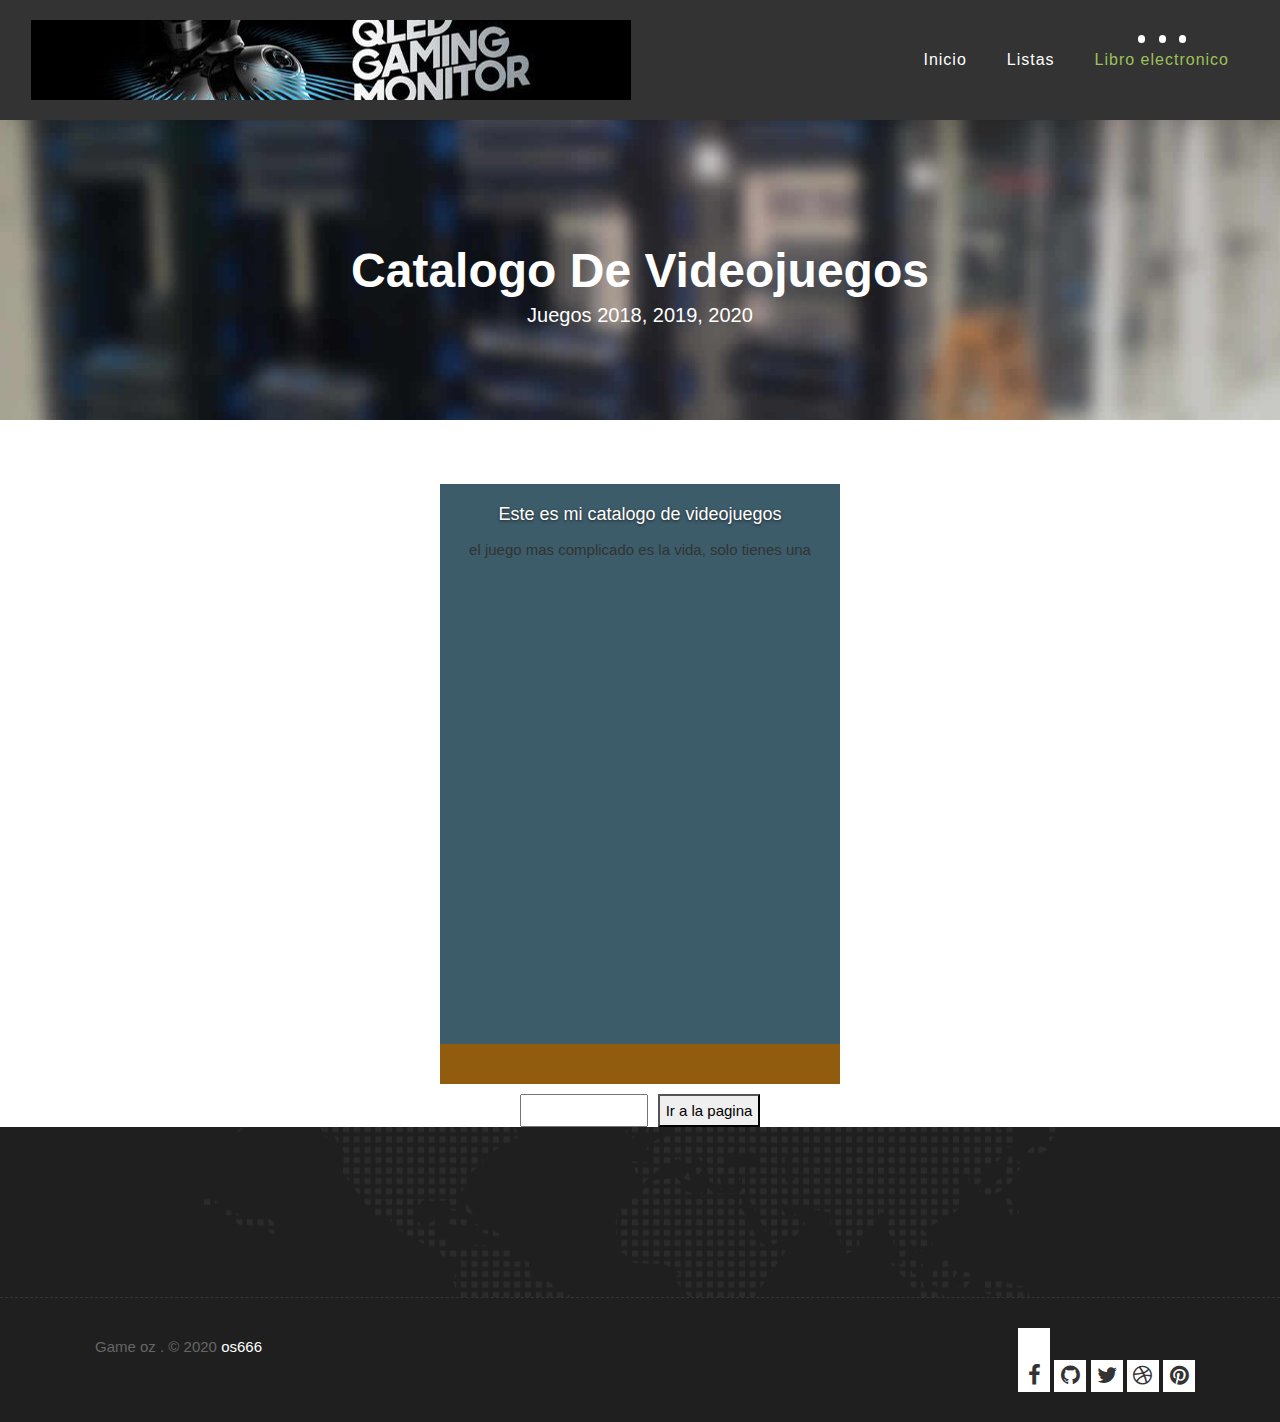
==== commit 206504e6: "mejora de la primera version" ====
--- a/features.html
+++ b/features.html
@@ -68,10 +68,12 @@
 				<div class="collapse navbar-collapse" id="navbars-host">
 					<ul class="navbar-nav ml-auto">
 						<li class="nav-item"><a class="nav-link" href="index.html">Inicio</a></li>
+                        
+                        <li class="nav-item"><a class="nav-link" href="listas.html">Listas </a></li>
 
 						<li class="nav-item active"><a class="nav-link" href="features.html">Libro electronico </a></li>
 
-						<li class="nav-item"><a class="nav-link" href="listas.html">Listas </a></li>
+
 				</div>
 			</div>
 		</nav>
